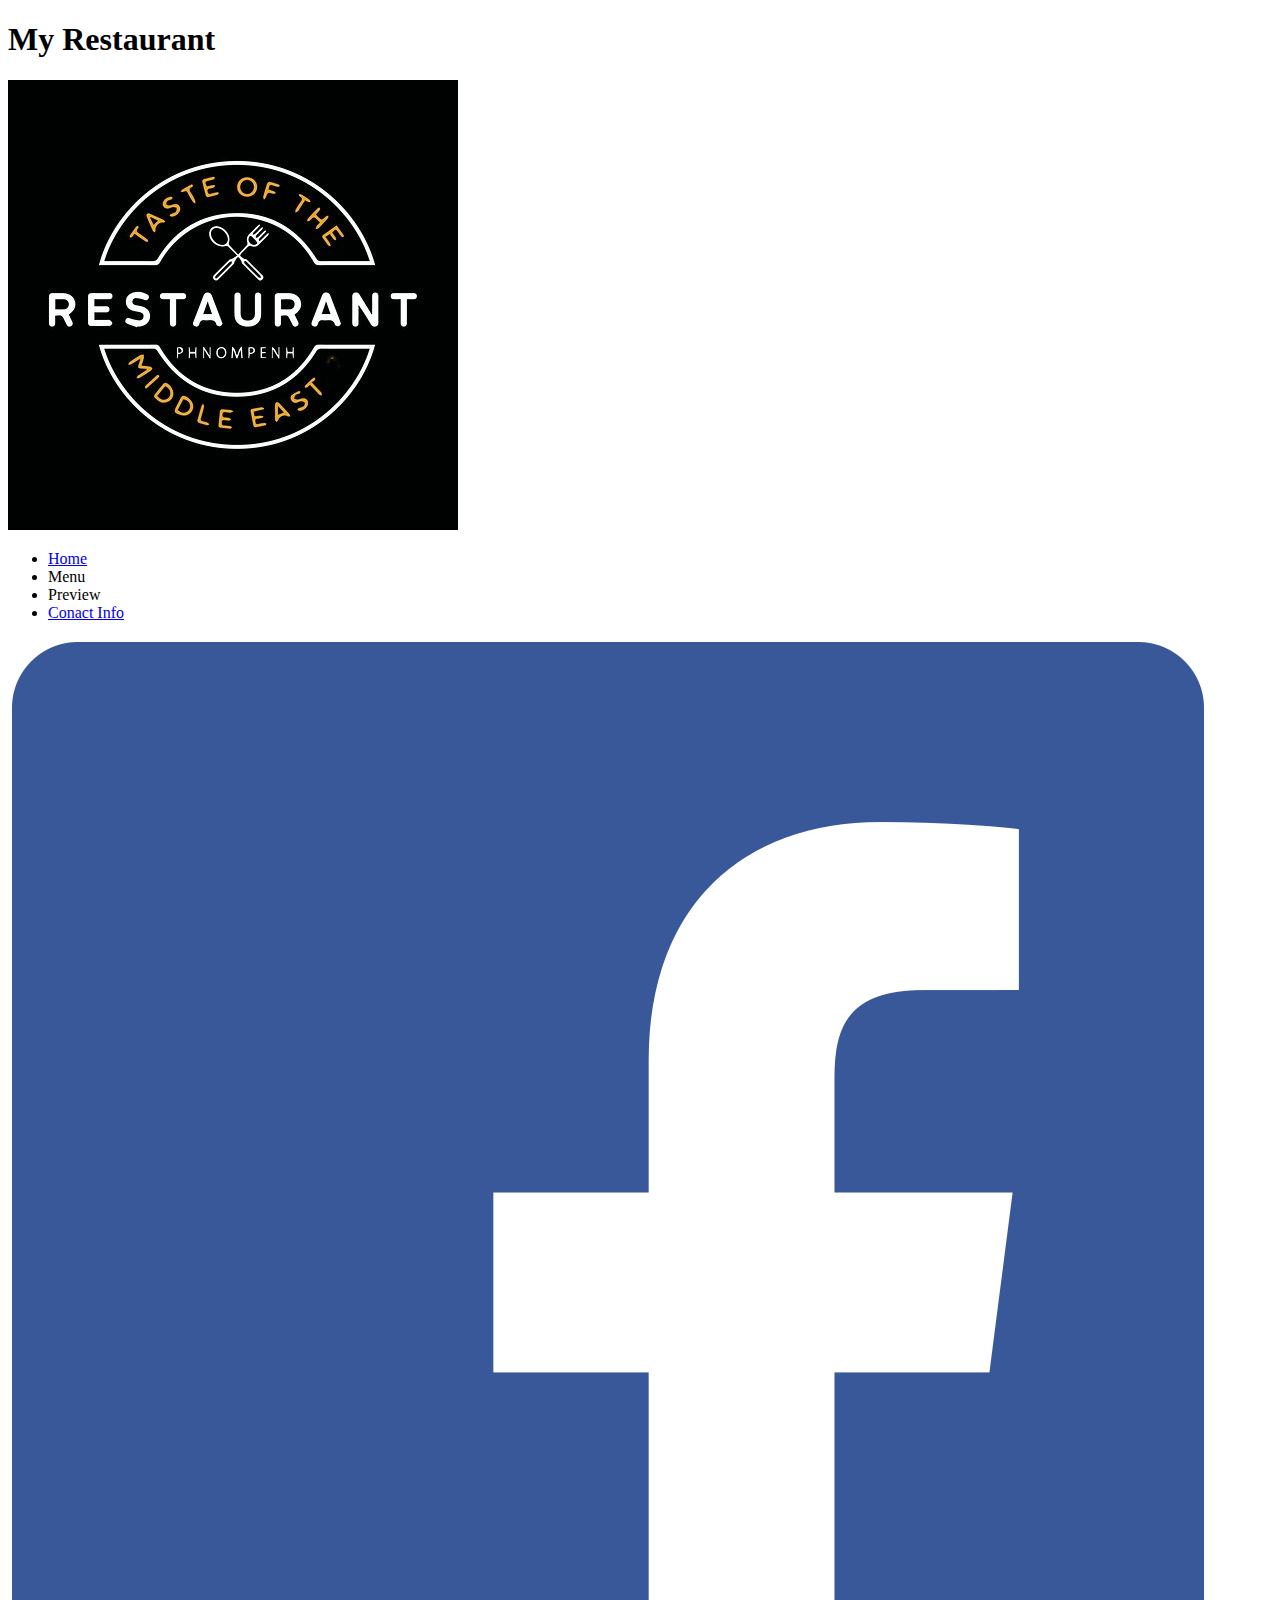
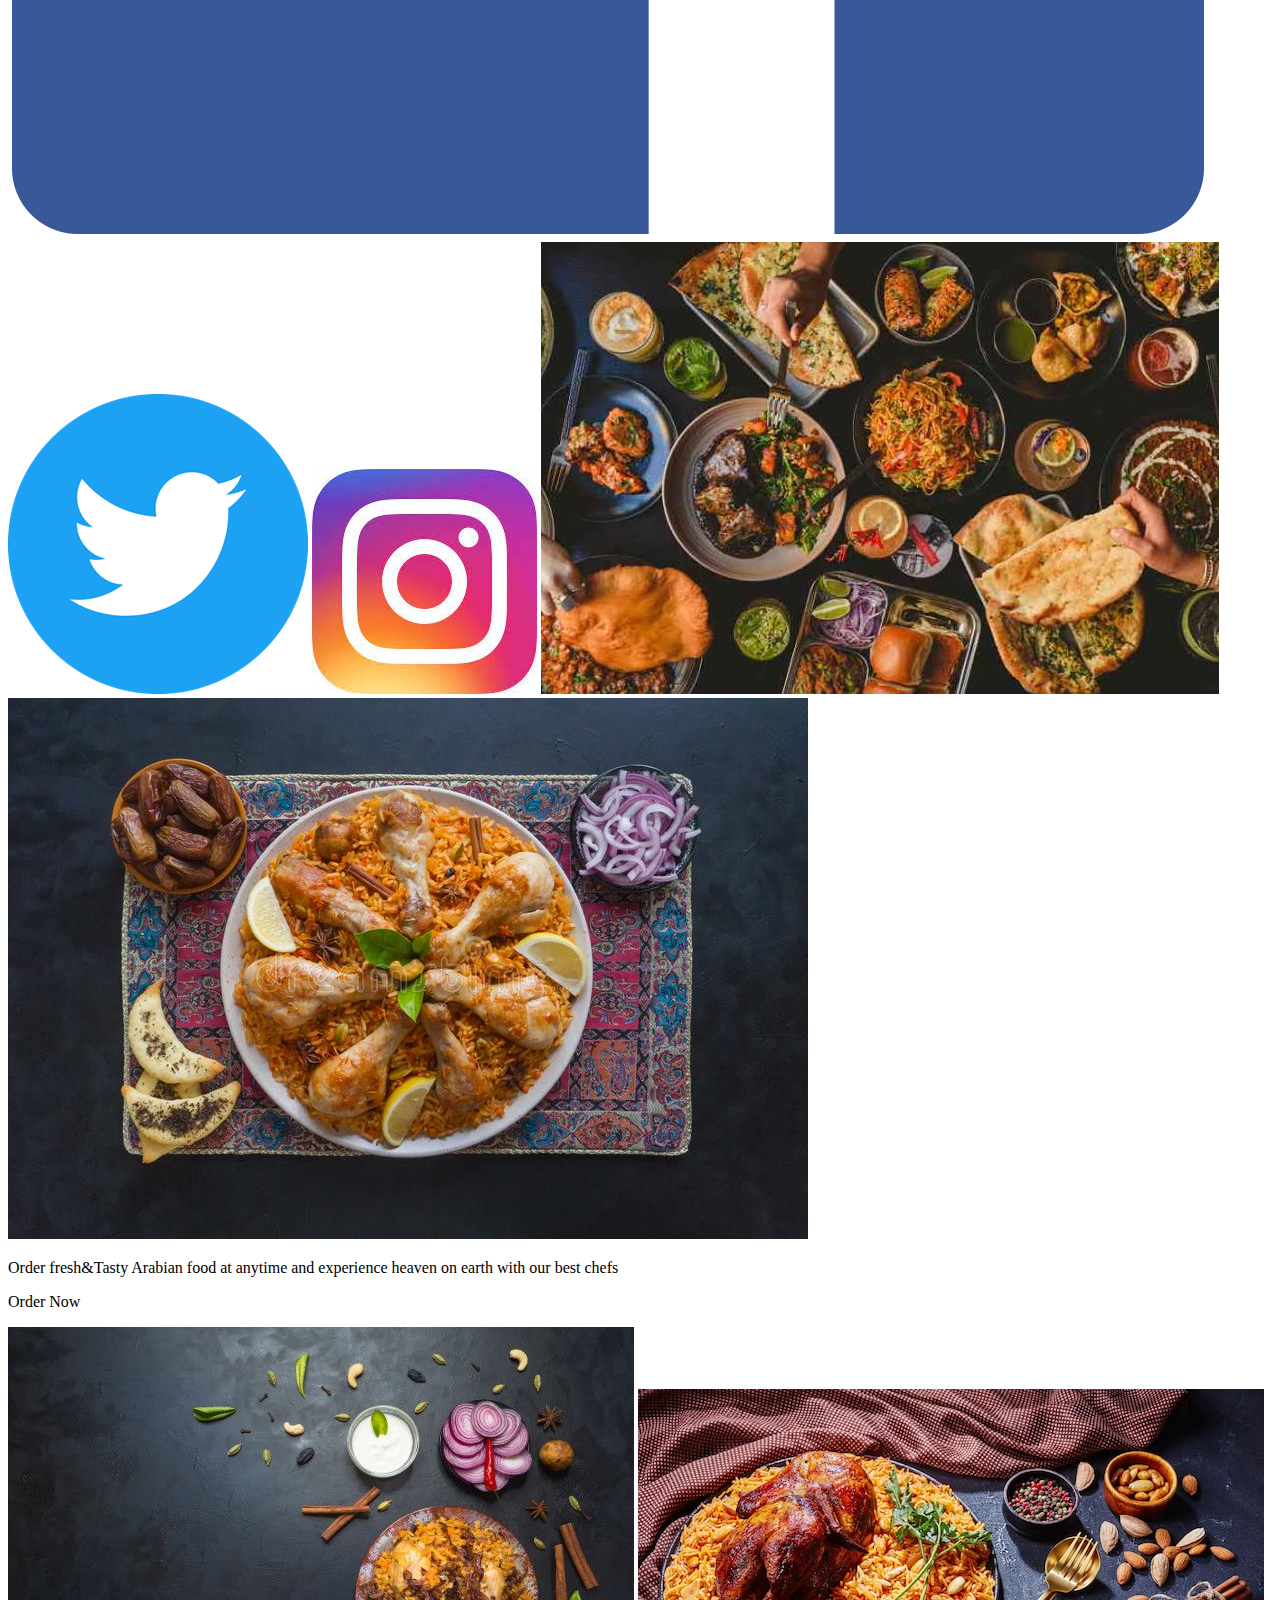
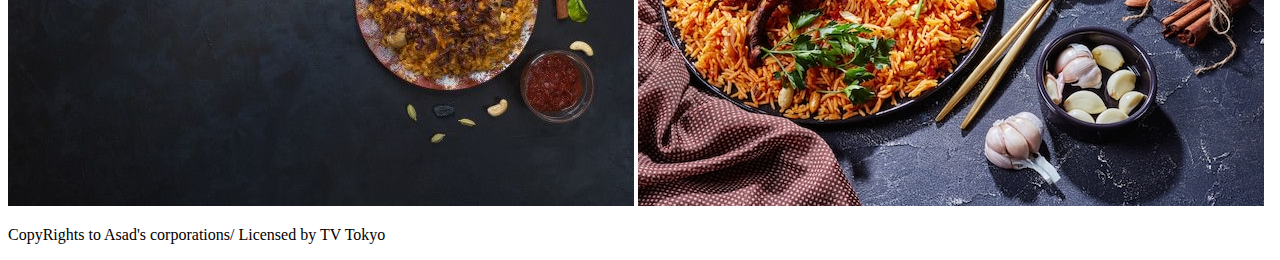
==== index.html @ 11eafdb4 "a website from wish" ====
<!DOCTYPE html>
<html lang="en">
<head>
    <meta charset="UTF-8">
    <meta http-equiv="X-UA-Compatible" content="IE=edge">
    <meta name="viewport" content="width=device-width, initial-scale=1.0">
    <title>Taste Of The Middle East</title>
</head>
<body>
    <header>
        <h1>My Restaurant</h1>
        <img src="./restaurant-logo.jpg" alt="logo">
        <nav>
            <ul>
                <li><a href="./index.html">Home</a></li>
                <li>Menu</li>
                <li>Preview</li>
                <li><a href="./about.html">Conact Info</a></li>
            </ul>
        </nav>
    </header>
    <main>
        <img src="./Facebook_icon_2013.svg.png" alt="facebook page">
        <img src="./twitter-icon-circle-blue-logo-0902F48837-seeklogo.com.png" alt="twitter page">
        <img src="./insta.jpg" alt="instagram page">
        <img src="./food ara.jpeg" alt="arabic food mix">
        <img src="./better mandi.jpg" alt="mandi dish">
        <p>Order fresh&Tasty Arabian food at anytime and experience heaven on earth with our best chefs</p>
        <p>Order Now</p>
        <img src="./better biryani.jpg" alt="birayani dish">
        <img src="./kabsa.jpg" alt="kabsa dish">
    </main>
    <footer>
        <p>CopyRights to Asad's corporations/ Licensed by TV Tokyo</p>
    </footer>
    
</body>
</html>
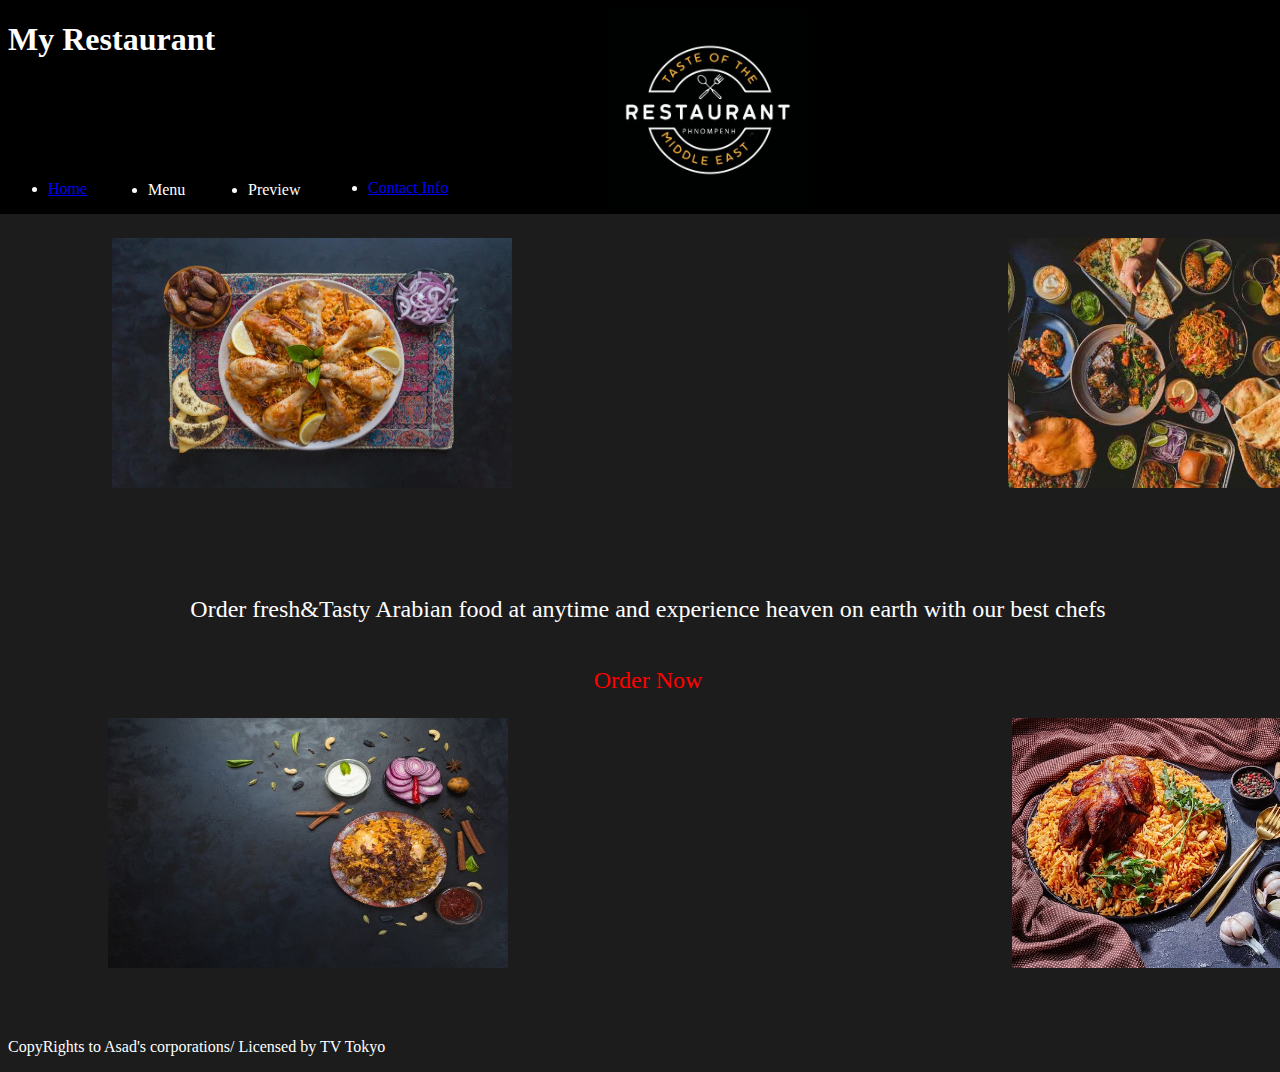
==== commit b41e5acc: "css-grind" ====
--- a/index.html
+++ b/index.html
@@ -5,33 +5,35 @@
     <meta http-equiv="X-UA-Compatible" content="IE=edge">
     <meta name="viewport" content="width=device-width, initial-scale=1.0">
     <title>Taste Of The Middle East</title>
+    <link rel="stylesheet" href="./style.css">
+    <link rel="resetsheet" href="./reset.css">
+    <link rel="stylesheet" href="https://unicons.iconscout.com/release/v4.0.0/css/thinline.css">
 </head>
 <body>
     <header>
+    
         <h1>My Restaurant</h1>
-        <img src="./restaurant-logo.jpg" alt="logo">
+        <img src="./restaurant-logo.jpg" alt="logo" id="logosh">
         <nav>
             <ul>
-                <li><a href="./index.html">Home</a></li>
-                <li>Menu</li>
-                <li>Preview</li>
-                <li><a href="./about.html">Conact Info</a></li>
+                <li id="1"><a href="./index.html">Home</a></li>
+                <li id="2">Menu</li>
+                <li id="3">Preview</li>
+                <li id="4"><a href="./about.html">Contact Info</a></li>
             </ul>
         </nav>
     </header>
     <main>
-        <img src="./Facebook_icon_2013.svg.png" alt="facebook page">
-        <img src="./twitter-icon-circle-blue-logo-0902F48837-seeklogo.com.png" alt="twitter page">
-        <img src="./insta.jpg" alt="instagram page">
-        <img src="./food ara.jpeg" alt="arabic food mix">
-        <img src="./better mandi.jpg" alt="mandi dish">
-        <p>Order fresh&Tasty Arabian food at anytime and experience heaven on earth with our best chefs</p>
-        <p>Order Now</p>
-        <img src="./better biryani.jpg" alt="birayani dish">
-        <img src="./kabsa.jpg" alt="kabsa dish">
+    
+        <img id="xs" src="./food ara.jpeg" alt="arabic food mix">
+        <img id="xx" src="./better mandi.jpg" alt="mandi dish">
+        <p id="p1">Order fresh&Tasty Arabian food at anytime and experience heaven on earth with our best chefs</p>
+        <p id="p3">Order Now</p>
+        <img id="xz" src="./better biryani.jpg" alt="birayani dish">
+        <img id="xy" src="./kabsa.jpg" alt="kabsa dish">
     </main>
     <footer>
-        <p>CopyRights to Asad's corporations/ Licensed by TV Tokyo</p>
+        <p id="p2">CopyRights to Asad's corporations/ Licensed by TV Tokyo</p>
     </footer>
     
 </body>
--- a/style.css
+++ b/style.css
@@ -0,0 +1,97 @@
+body {
+
+    width: 100%;
+    min-height: 100vh;
+    background: linear-gradient(
+      to top,
+      #1c1c1c 0%,
+      #1c1c1c 80%,
+      black 70%,
+      black 100%
+    );
+}
+
+#logosh {
+    position: relative;
+    height: 200px;
+    width: 200px;
+    bottom: 70px;
+    left: 600px;
+   
+
+}
+
+li#\31 {
+    position: relative;
+    bottom:120px;
+    color: white;
+}
+li#\32 {
+    position: relative;
+    bottom: 137px;
+    color: white;
+    left: 100px;
+}
+li#\33 {
+    position: relative;
+    bottom: 155px;
+    color: white;
+    left: 200px;
+}
+li#\34 {
+    position: relative;
+    bottom:175px;
+    color: white;
+    left: 320px;
+}
+h1 {
+    color: white;
+}
+
+#xs {
+    position: relative;
+    height: 250px;
+    width: 350px;
+    bottom: 150px;
+    left: 1000px;
+}
+img#xx {
+    position: relative;
+    height: 250px;
+    width: 400px;
+    right: 250px;
+    bottom: 150px;
+}
+img#xz {
+    position: relative;
+    height: 250px;
+    width: 400px;
+    bottom: 50px;
+    left: 100px;
+}
+
+img#xy {
+    position: relative;
+    height: 250px;
+    bottom: 50px;
+    left: 600px;
+}
+
+#p1 {
+    position: relative;
+    font-size: x-large;
+    color: white;
+    text-align: center;
+    bottom: 70px;
+}
+#p3 {
+    position: relative;
+    color: red;
+    font-size: x-large;
+    bottom: 50px;
+    text-align: center;
+}
+#p2 {
+    color: white;
+}
+
